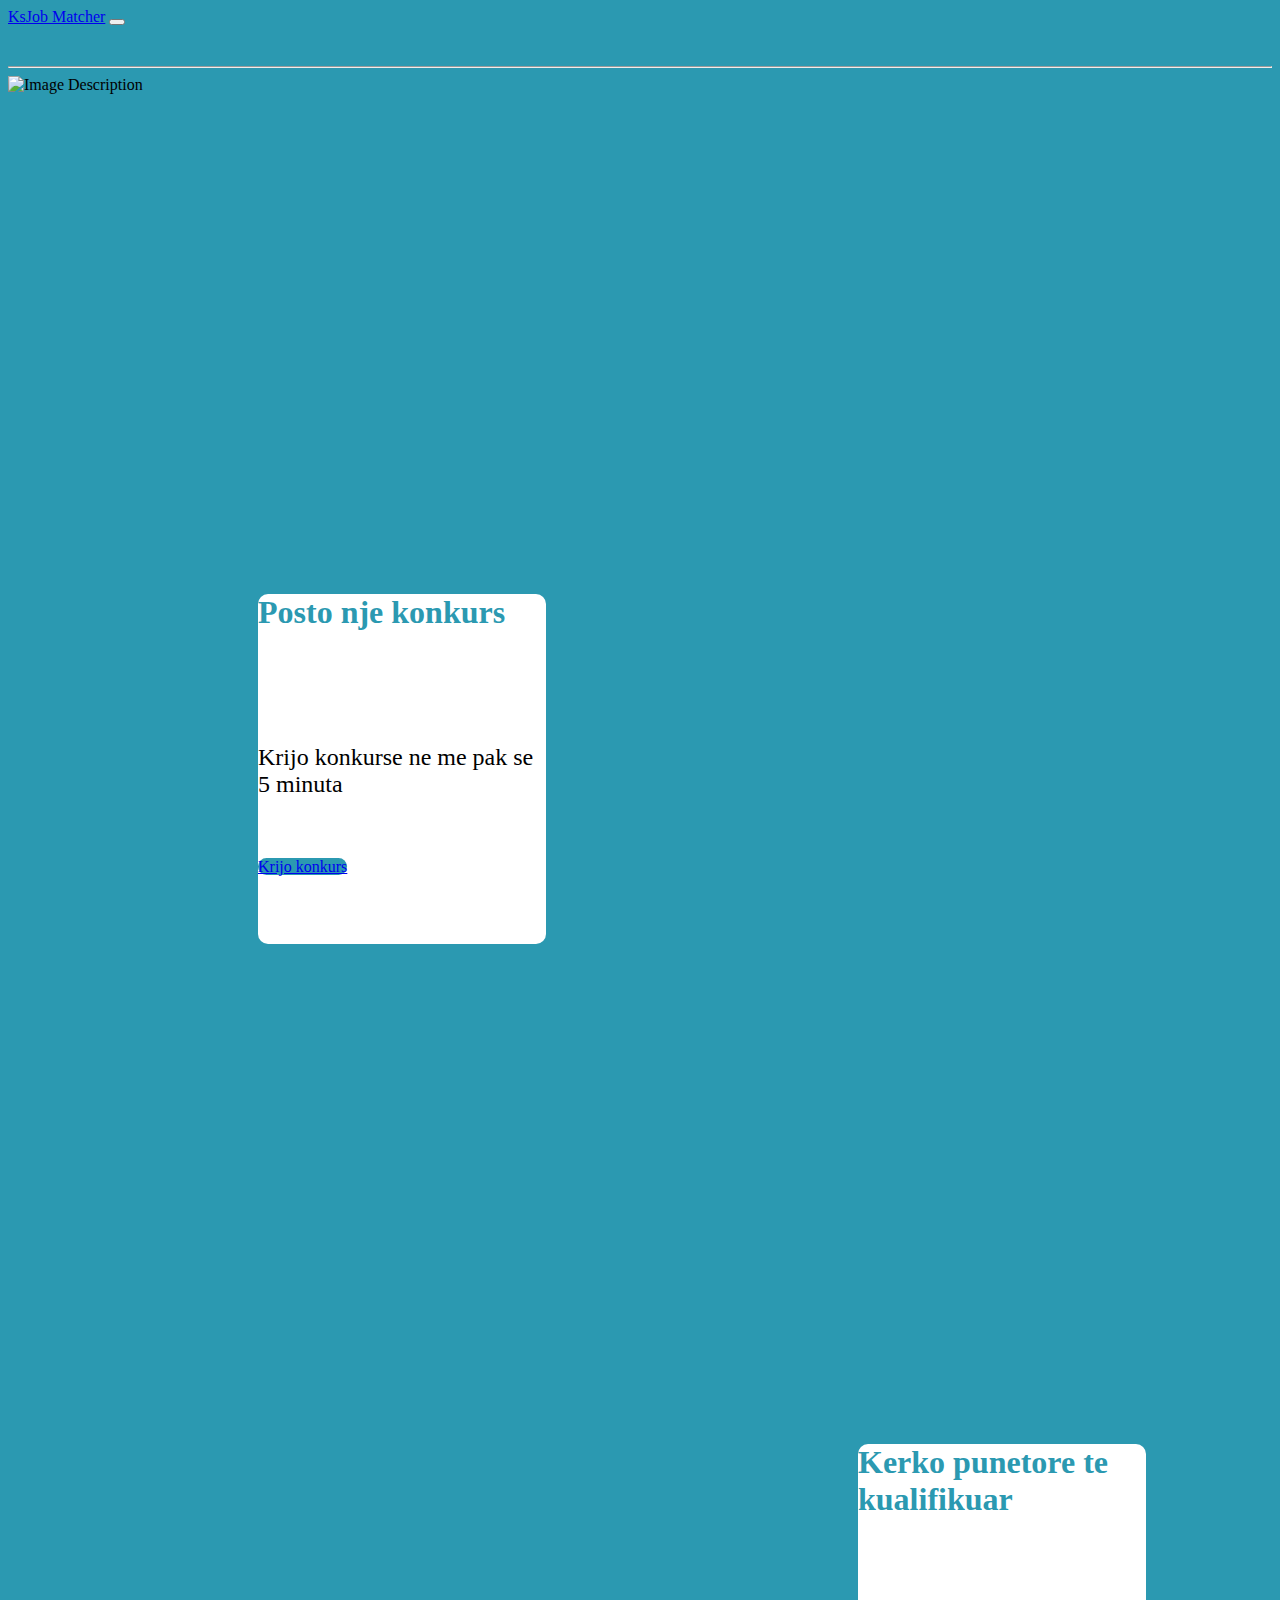
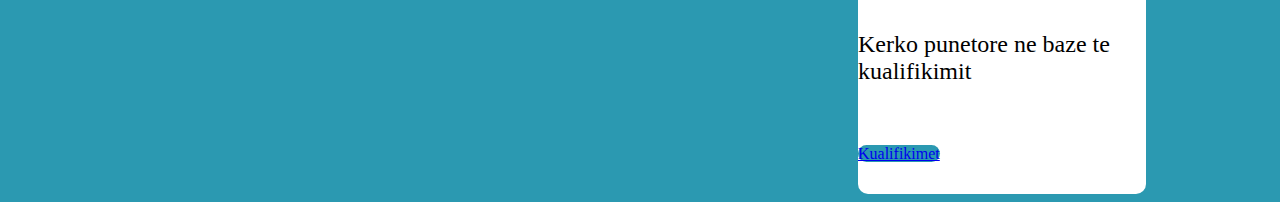
==== index1.html @ 6728d673 "Add files via upload" ====
<!DOCTYPE html>
<html lang="en">
<head>
    <meta charset="UTF-8">
    <meta http-equiv="X-UA-Compatible" content="IE=edge">
    <meta name="viewport" content="width=device-width, initial-scale=1.0">

    <title>Document</title>
    <link rel="stylesheet" href="https://cdnjs.cloudflare.com/ajax/libs/font-awesome/6.4.0/css/all.min.css" integrity="sha512-iecdLmaskl7CVkqkXNQ/ZH/XLlvWZOJyj7Yy7tcenmpD1ypASozpmT/E0iPtmFIB46ZmdtAc9eNBvH0H/ZpiBw==" crossorigin="anonymous" referrerpolicy="no-referrer" />
    <link href="https://cdn.jsdelivr.net/npm/bootstrap@5.3.0-alpha3/dist/css/bootstrap.min.css" rel="stylesheet" integrity="sha384-KK94CHFLLe+nY2dmCWGMq91rCGa5gtU4mk92HdvYe+M/SXH301p5ILy+dN9+nJOZ" crossorigin="anonymous">
    <link rel="stylesheet" type="text/css" href="index1.css">   
</head>
<body>
    <div class="header">
        <nav class="navbar navbar-expand-lg">
            <div class="container-fluid nav-bar">
              <a class="navbar-brand fs-3 fw-semibold" href="#">KsJob Matcher</a>
              <button class="navbar-toggler" type="button" data-bs-toggle="collapse" data-bs-target="#navbarText" aria-controls="navbarText" aria-expanded="false" aria-label="Toggle navigation">
                <span class="navbar-toggler-icon"></span>
              </button>
              <div class="collapse navbar-collapse" id="navbarText">
                <ul class="navbar-nav me-auto mb-2 mb-lg-0">
                </ul>
                <span class="navbar-text ">
                    <i class="fa-regular fa-user fa-xl user" ></i>
                    <i class="fa-sharp fa-solid fa-bars-staggered fa-xl "></i>
                </span>
              </div>
            </div>
          </nav>
        </div><hr>


    <div class="z-0 position-absolute p-5 rounded-3"><span>
        <img src="img/businesswomen.jpg" alt="Image Description">
    </span></div>
    
    <div class="z-1 position-absolute p-5 rounded-3"><span>
    <div class="card text-center mb-3  form" style="width: 18rem;">
        <div class="card-body">
          <h5 class="card-title font-size">Posto nje konkurs</h5><br><br>
          <p class="card-text ">Krijo konkurse ne me pak se 5 minuta</p>
          <br><br>
          <a href="#" class="btn btn-primary">Krijo konkurs</a>
        </div>
      </div></span></div>


            <div class="z-1 position-absolute p-5 rounded-3 "><span>
                <div class="card text-center mb-3 flamur" style="width: 18rem;">
                <div class="card-body">
                  <h5 class="card-title font-size">Kerko punetore te kualifikuar</h5><br><br>
                  <p class="card-text ">Kerko punetore ne baze te kualifikimit</p> <br><br>
                  <a href="#" class="btn btn-primary">Kualifikimet</a>
                </div>
              </div></span></div>
     
        


                    
    
</body>
</html>
---- index1.css ----
.header{
    height: 50px;
    background-color: #2B99B1;
}
.nav-bar{
    margin-bottom: -10px;
}

 body{
    background-color: #2B99B1;
    
}
img {
    max-width: 100%;
    height: auto;
}
.kualifikimet{
    margin-left: 800px;
}
.form{
    background-color: #FFFFFF; 
    width: 350px;
    height: 350px;
    border-radius: 10px;
    margin-top: 500px;
    margin-left: 250px;

}
.flamur{
    background-color: #FFFFFF; 
    width: 350px;
    height: 350px;
    border-radius: 10px;
    margin-top: 500px;
    margin-left: 850px;
}
 .btn{
    border-radius: 13px;
    background-color: #2B99B1;
    
 }
 .font-size{
    font-size: xx-large;
    color: #2B99B1  ;
 }
 .card-text{
    font-family: 'Times New Roman', serif;
    font-size: x-large;
 }
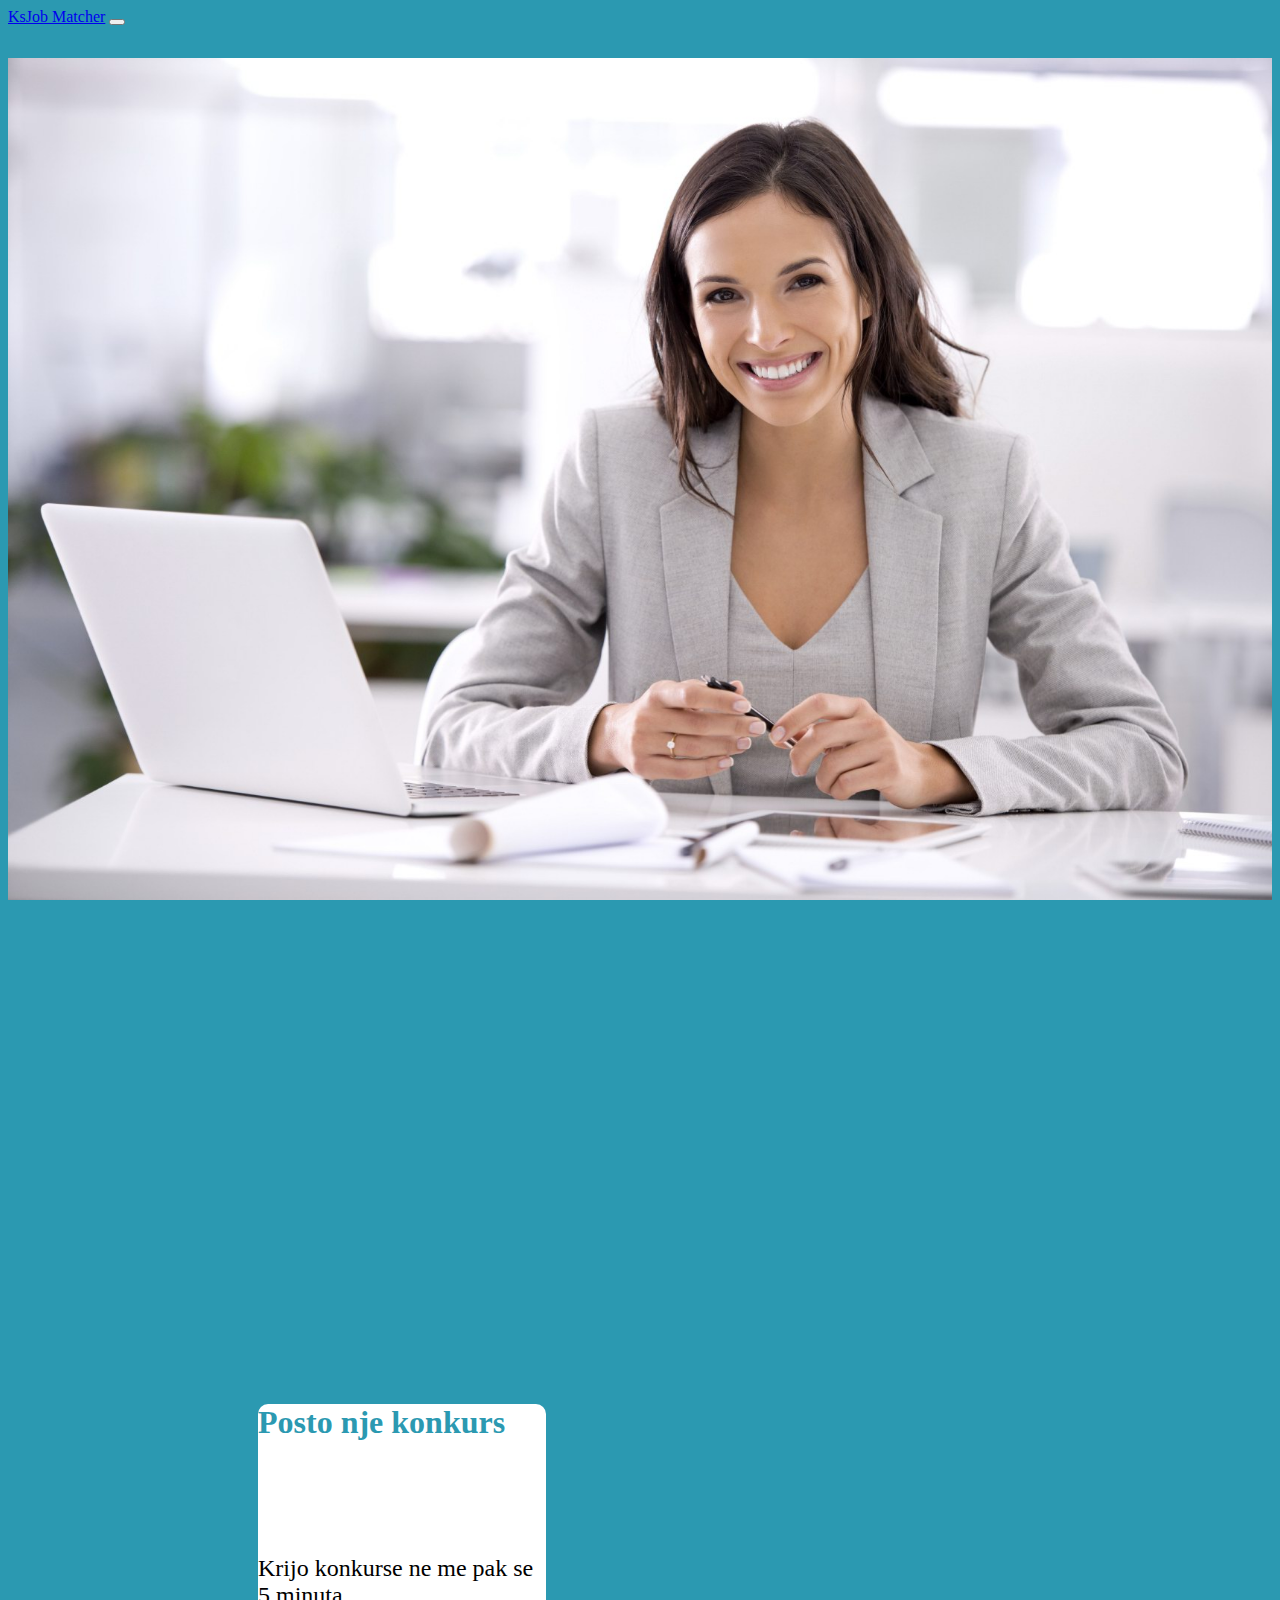
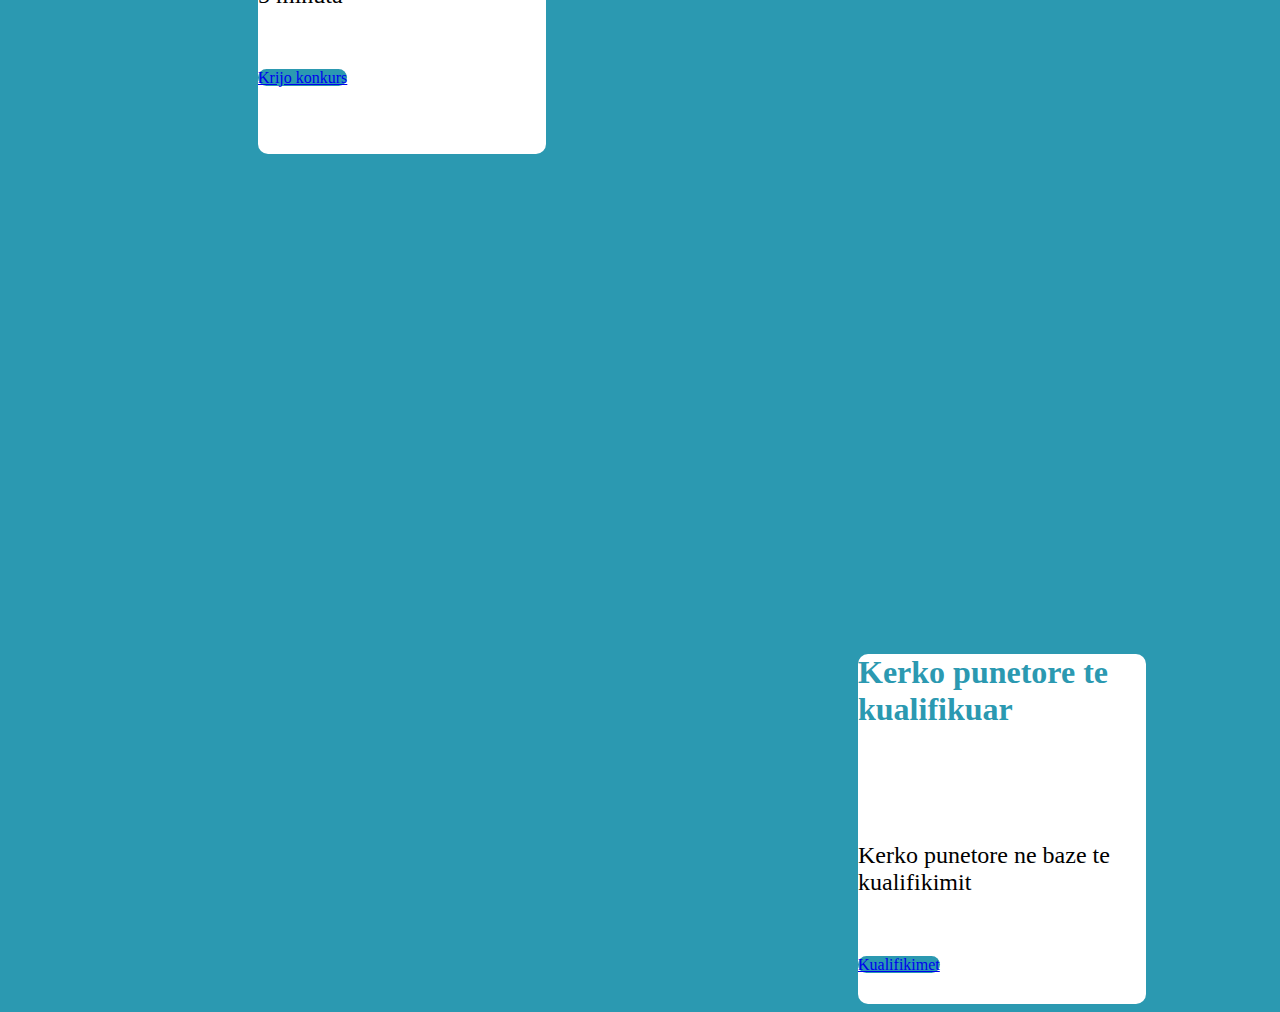
==== commit 172ac24f: "update" ====
--- a/index1.html
+++ b/index1.html
@@ -28,10 +28,10 @@
               </div>
             </div>
           </nav>
-        </div><hr>
+        </div>
 
 
-    <div class="z-0 position-absolute p-5 rounded-3"><span>
+    <div class="z-0 position-absolute "><span>
         <img src="img/businesswomen.jpg" alt="Image Description">
     </span></div>
     
